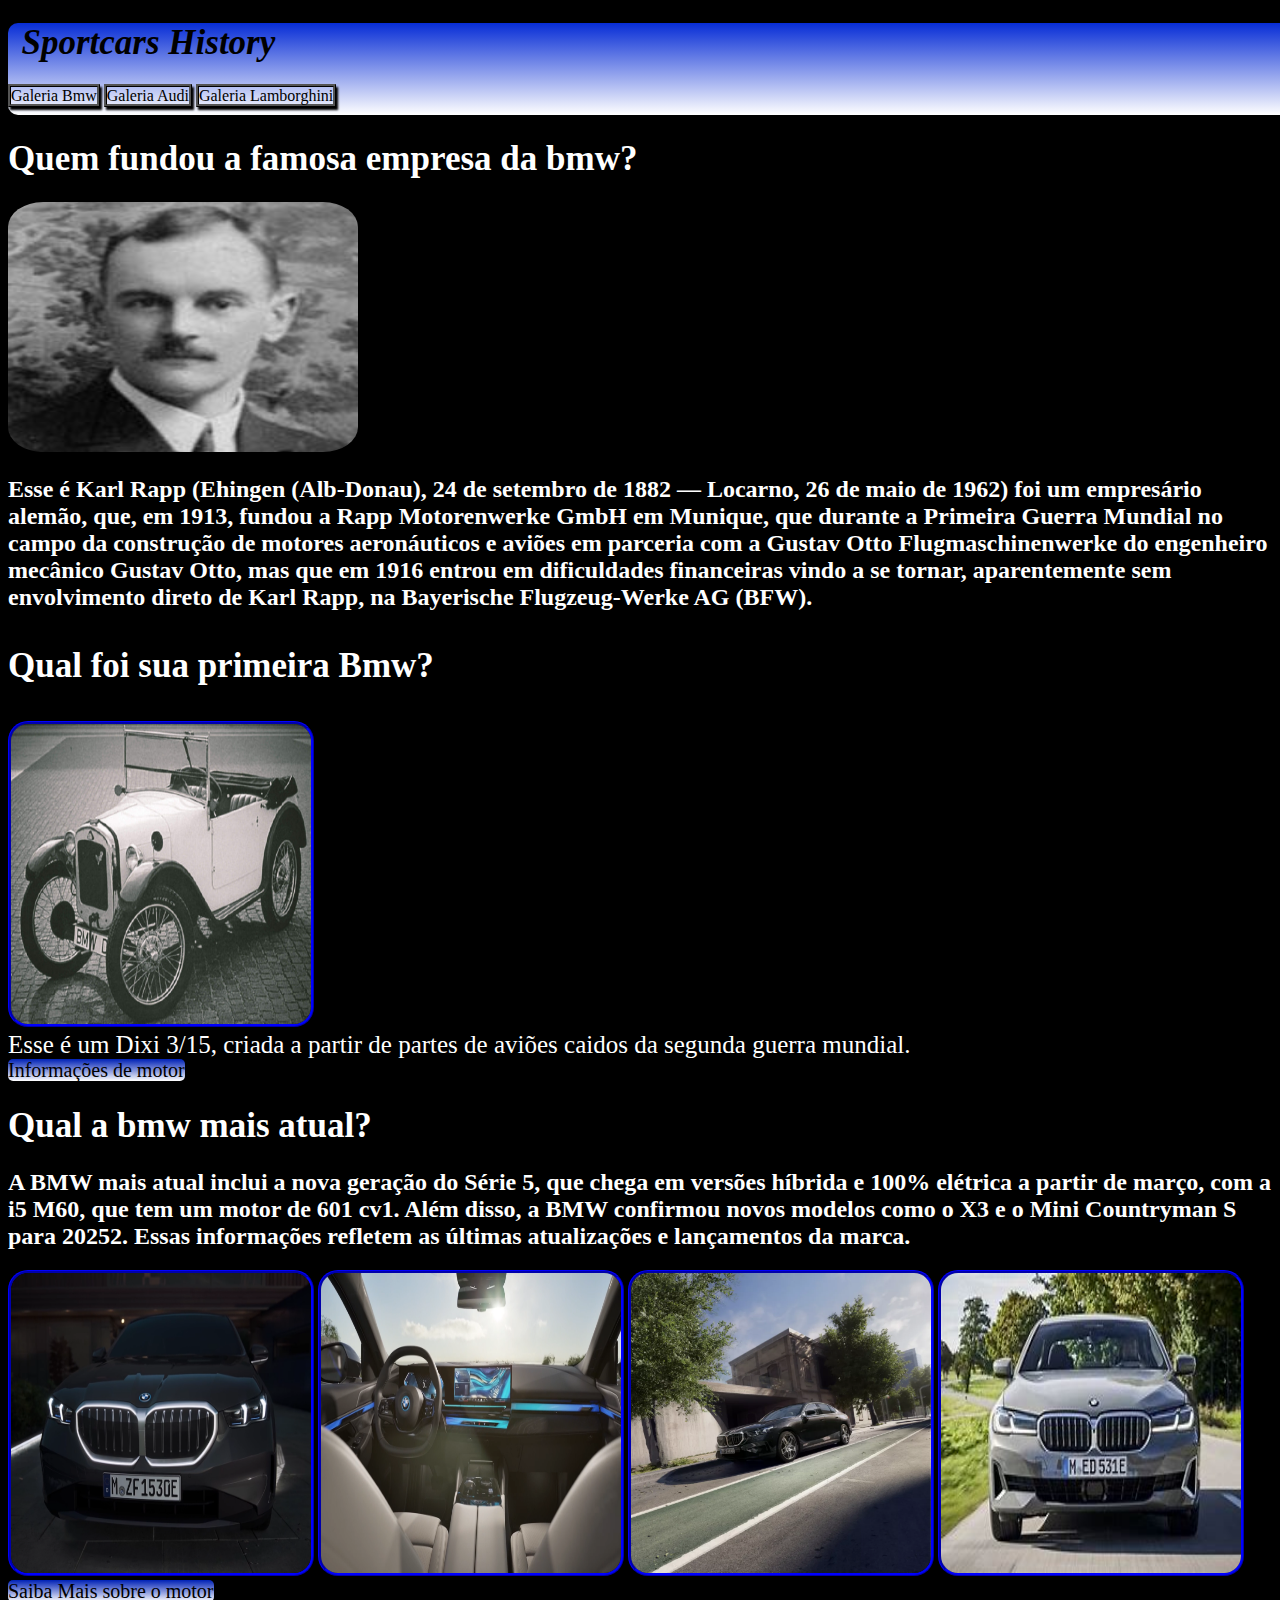
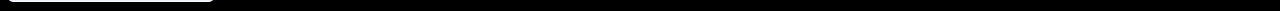
==== indexBMW.html @ 4327dabf "Add files via upload" ====
<!DOCTYPE html>
<html lang="en">

<head>
    <meta charset="UTF-8">
    <meta name="viewport" content="width=device-width, initial-scale=1.0">
    <title>Document</title>
    <link rel="stylesheet" href="style.css">
</head>
<style>
    body {
    background-color: rgb(0, 0, 0);
overflow-x: hidden;
}

.titulo {
    
    transform: translateX(+1%);
    font-style: italic;
    justify-content: center;
    font-size: 35px;
    animation: titulo 5s infinite;
}

@keyframes titulo {
    0% {
        color: black;
    }

    10% {
        color: black;
    }

    15% {
        color: white;
    }

    20% {
        color: white;
    }
}

.botões {
    width: 1349px;
    height: 92px;
    background-image: linear-gradient(#072dd6, #ffffff);
    border-radius: 10px;
}

.btnbmw {
    text-decoration: none;
    color: black;
    box-shadow: 2px 3px 2px;
    border-color: black;
    border-style: ridge;
    cursor: pointer;
}

.btnAudi {
    text-decoration: none;
    color: black;
    box-shadow: 2px 3px 2px;
    border-color: black;
    border-style: ridge;
    cursor: pointer;
}

.btnLambo {
    text-decoration: none;
    color: black;
    box-shadow: 2px 3px 2px;
    border-color: black;
    border-style: ridge;
    cursor: pointer;
}

.linha {
    color: white;
    font-size: 35px;
}

.imgbm {
    border-radius: 10%;
    width: 350px;
    height: 250px;
}

.Karl { 
    color: white;
}

.primeirabmw {
    width: 300px;
    height: 300px;
    border-style: ridge;
border-color: blue;
border-radius: 20px;
}

.bmw1 {
    color: white;
    font-size: 35px;
}

.infodixi {
    display: flex;
    font-size: 25px;
    color: white;

}

.motordixi {
    width: 658px;
    height: 92px;
    background-image: linear-gradient(#0021b6, #ffffff);
    border-radius: 5px;
    font-size: 20px;
    text-decoration: none;
    color: rgb(0, 0, 0);
}

.bmwatual{
    color: white;
    font-size: 35px;
}

.linhaatual{
    color: white;
}

.img1{
    width: 300px;
    height: 300px;
    border-radius: 20px;
    border-style: ridge;
    border-color: blue;
}

.img2{
    width: 300px;
    height: 300px;
    border-radius: 20px;
    border-style: ridge;
    border-color: blue;
}

.img3{
    width: 300px;
    height: 300px;
    border-radius: 20px;
    border-style: ridge;
border-color: blue;
}

.img4{
    border-radius: 20px;
    width: 300px;
    height: 300px;
border-style: ridge;
border-color: blue;
}

@media screen and (max-width: 768px){
    .colaborador img{
        width: 30%;
    }
} 
    
.btnmotor{
    width: 658px;
    height: 92px;
    background-image: linear-gradient(#0021b6, #ffffff);
    border-radius: 5px;
    font-size: 20px;
    text-decoration: none;
    color: rgb(0, 0, 0);
}
</style>
<body>
    <section>
        <div class="botões">
            <h1 class="titulo">Sportcars History</h1>
<a class="btnbmw" href="indexBMW.html">Galeria Bmw</a>
            <a class="btnAudi" href="INDEXAUDI.HTML">Galeria Audi</a>
            <a class="btnLambo" href="">Galeria Lamborghini</a>
        </div>
    </section>

    <section>
        <div>

            <h1 class="linha">Quem fundou a famosa empresa da bmw?</h1>
            <img class="imgbm" src="R (1).jpg" alt="fundador da empresa bmw">
            <h2 class="Karl"> Esse é Karl Rapp (Ehingen (Alb-Donau), 24 de setembro de 1882 — Locarno, 26 de maio de
                1962) foi um empresário alemão, que, em 1913, fundou a Rapp Motorenwerke GmbH em Munique, que durante a
                Primeira Guerra Mundial no campo da construção de motores aeronáuticos e aviões em parceria com a Gustav
                Otto Flugmaschinenwerke do engenheiro mecânico Gustav Otto, mas que em 1916 entrou em dificuldades
                financeiras vindo a se tornar, aparentemente sem envolvimento direto de Karl Rapp, na Bayerische
                Flugzeug-Werke AG (BFW).</h2>
            <h3 class="bmw1">Qual foi sua primeira Bmw?</h3>
            <img class="primeirabmw" src="R (2).jpg" alt="primeira Bmw">
            <li class="infodixi">Esse é um Dixi 3/15, criada a partir de partes de aviões caidos da segunda guerra
                mundial.</li>
            <a class="motordixi" href="informaçõesbmw.html">Informações de motor</a>
        </div>
    </section>

    <section>
        <div>
           
            <h1 class="bmwatual">Qual a bmw mais atual?</h1>
<h2 class="linhaatual">A BMW mais atual inclui a nova geração do Série 5, que chega em versões híbrida e 100% elétrica a partir de março, com a i5 M60, que tem um motor de 601 cv1. Além disso, a BMW confirmou novos modelos como o X3 e o Mini Countryman S para 20252. Essas informações refletem as últimas atualizações e lançamentos da marca.</h2>        
<img class="img1" src="videoframe_6274.png" alt="fotosbmw">
<img class="img2" src="videoframe_8305.png" alt="fotosbmw">
<img class="img3" src="g60_phev_financial-services-alternative_1to1.webp" alt="fotosbmw">
<img class="img4" src="OIP.jpg" alt="fotosbmw">
</div>
<a class="btnmotor" href="motorbmw.html">Saiba Mais sobre o motor</a>
    </section>
</body>
<script>

</script>
</html>
---- style.css ----
body {
    background-color: rgb(0, 0, 0);
    
}

.titulo {
    transform: translateX(+1%);
    font-style: italic;
    justify-content: center;
    font-size: 35px;
    animation: titulo 5s infinite;
}

@keyframes titulo {
    0% {
        color: black;
    }

    10% {
        color: black;
    }

    15% {
        color: white;
    }

    20% {
        color: white;
    }
}

.botões {
    width: 658px;
    height: 92px;
    background-image: linear-gradient(#0021b6, #ffffff);
    border-radius: 10px;
}



.btnAudi {
    text-decoration: none;
    color: black;
    box-shadow: 2px 3px 2px;
    border-color: black;
    border-style: ridge;
    cursor: pointer;
}

.btnLambo {
    text-decoration: none;
    color: black;
    box-shadow: 2px 3px 2px;
    border-color: black;
    border-style: ridge;
    cursor: pointer;
}

.linha {
    color: white;
    font-size: 35px;
}

.imgbm {
    border-radius: 10%;
    width: 350px;
    height: 250px;
}

.Karl { 
    color: white;
}

.primeirabmw {
    width: 300px;
    height: 300px;
    border-style: ridge;
border-color: blue;
border-radius: 20px;
}

.bmw1 {
    color: white;
    font-size: 35px;
}

.infodixi {
    display: flex;
    font-size: 25px;
    color: white;

}

.motordixi {
    width: 658px;
    height: 92px;
    background-image: linear-gradient(#0021b6, #ffffff);
    border-radius: 5px;
    font-size: 20px;
    text-decoration: none;
    color: rgb(0, 0, 0);
}

.bmwatual{
    color: white;
    font-size: 35px;
}

.linhaatual{
    color: white;
}

.img1{
    width: 300px;
    height: 300px;
    border-radius: 20px;
    border-style: ridge;
    border-color: blue;
}

.img2{
    width: 300px;
    height: 300px;
    border-radius: 20px;
    border-style: ridge;
    border-color: blue;
}

.img3{
    width: 300px;
    height: 300px;
    border-radius: 20px;
    border-style: ridge;
border-color: blue;
}

.img4{
    border-radius: 20px;
    width: 300px;
    height: 300px;
border-style: ridge;
border-color: blue;
}

@media screen and (max-width: 768px){
    .colaborador img{
        width: 30%;
    }
} 
    
.btnmotor{
    width: 658px;
    height: 92px;
    background-image: linear-gradient(#0021b6, #ffffff);
    border-radius: 5px;
    font-size: 20px;
    text-decoration: none;
    color: rgb(0, 0, 0);
}
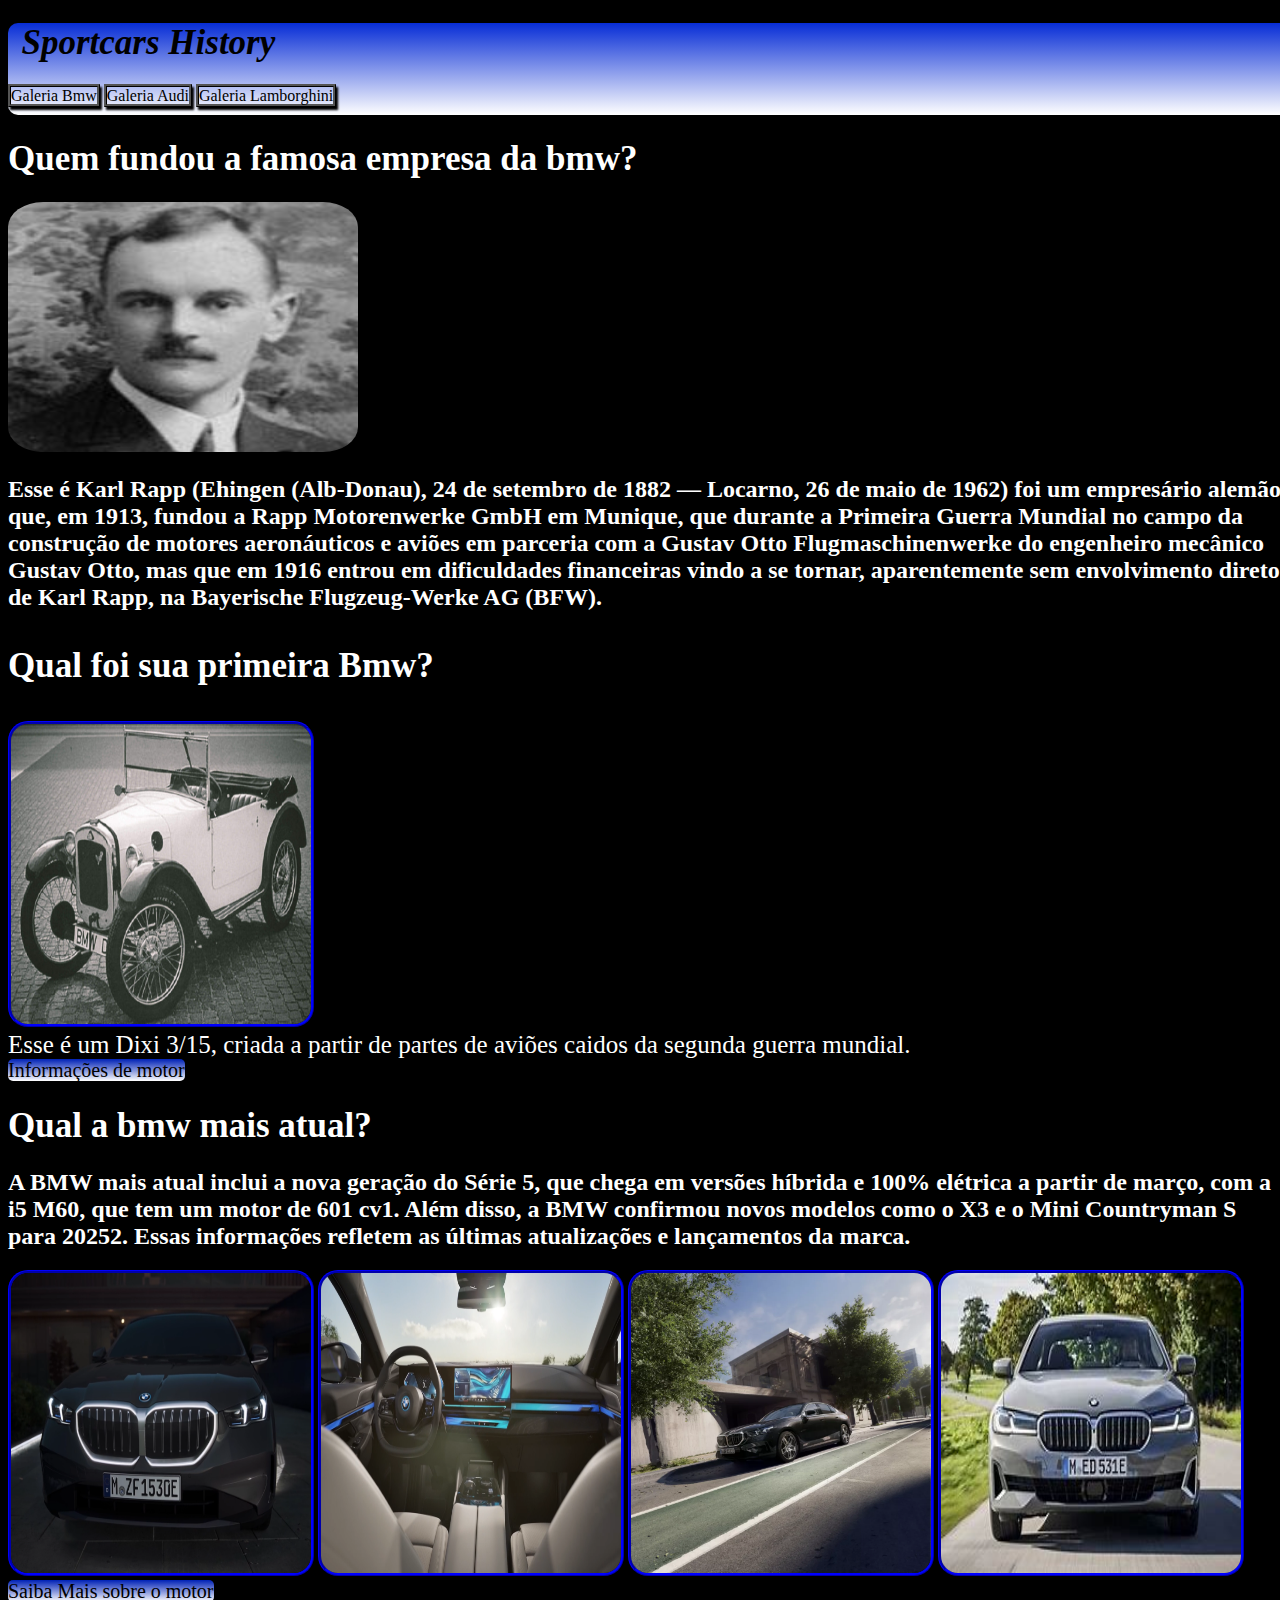
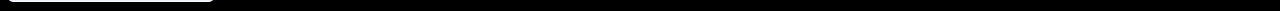
==== commit ca2987f4: "Add files via upload" ====
--- a/indexBMW.html
+++ b/indexBMW.html
@@ -9,6 +9,7 @@
 </head>
 <style>
     body {
+        width: 100%;
     background-color: rgb(0, 0, 0);
 overflow-x: hidden;
 }
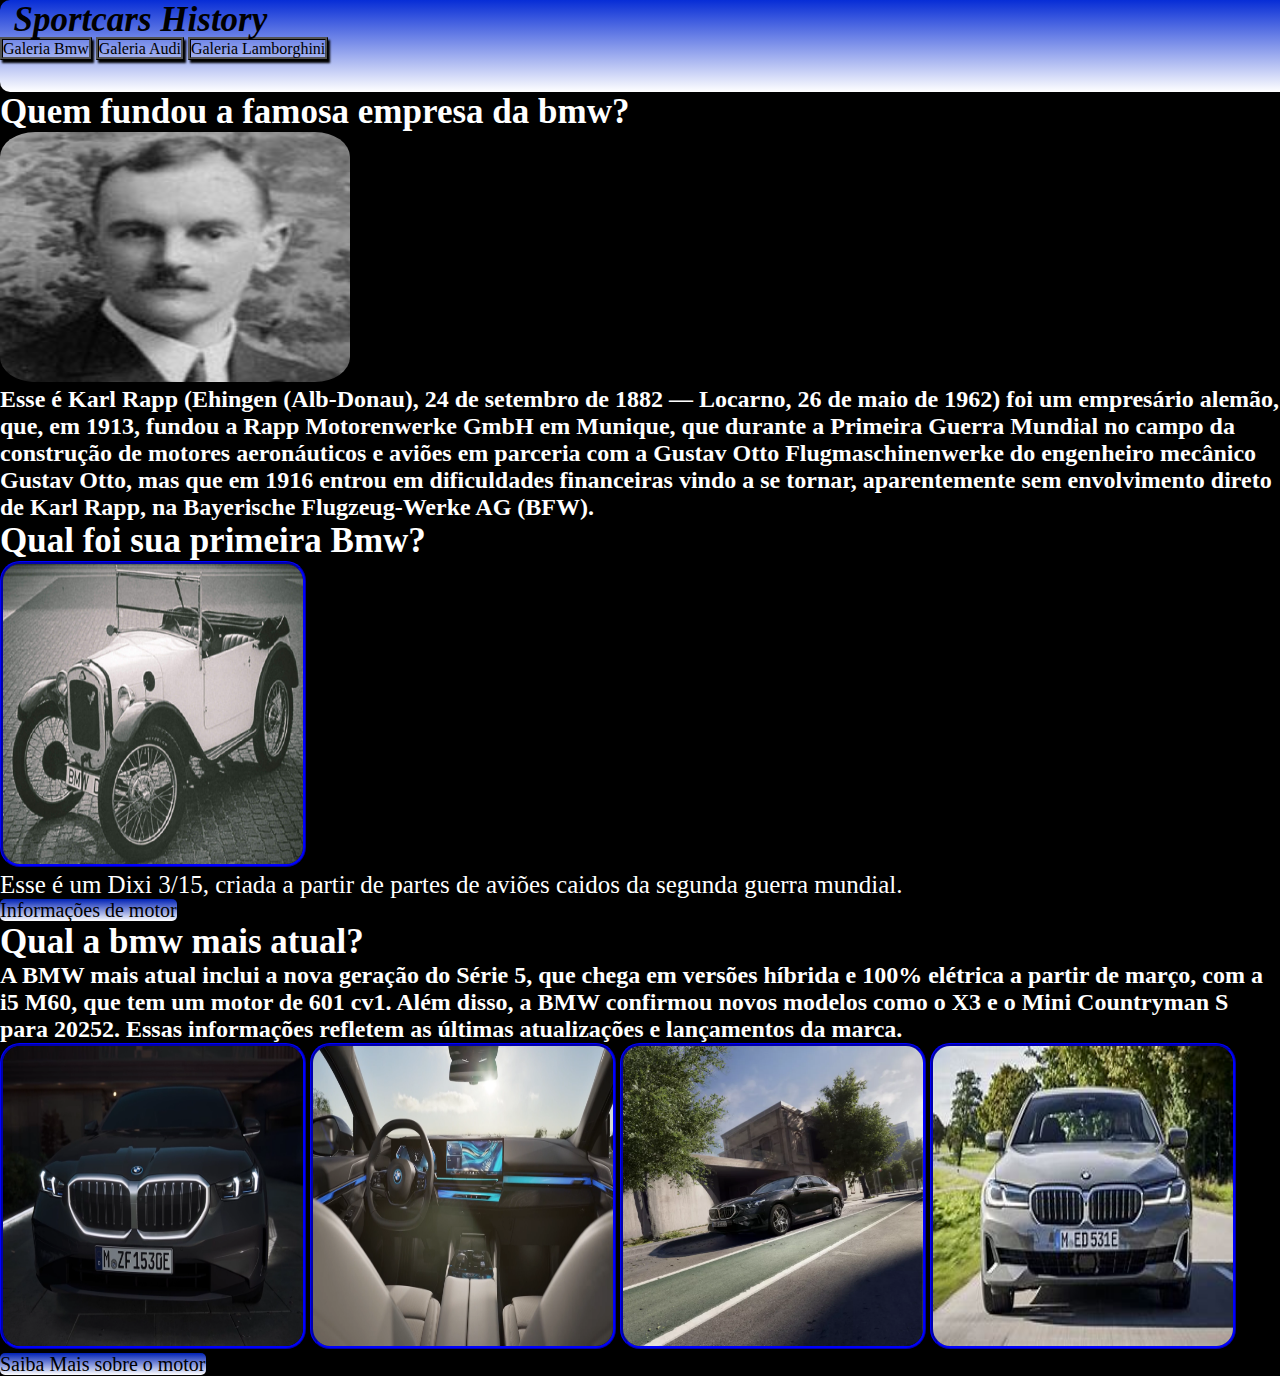
==== commit d4e4c42b: "Add files via upload" ====
--- a/indexBMW.html
+++ b/indexBMW.html
@@ -8,8 +8,11 @@
     <link rel="stylesheet" href="style.css">
 </head>
 <style>
+    *{
+    margin: 0%;
+    padding:0%;
+}
     body {
-        width: 100%;
     background-color: rgb(0, 0, 0);
 overflow-x: hidden;
 }
--- a/style.css
+++ b/style.css
@@ -1,3 +1,8 @@
+*{
+    margin: 0%;
+    padding:0%;
+}
+
 body {
     background-color: rgb(0, 0, 0);
     
